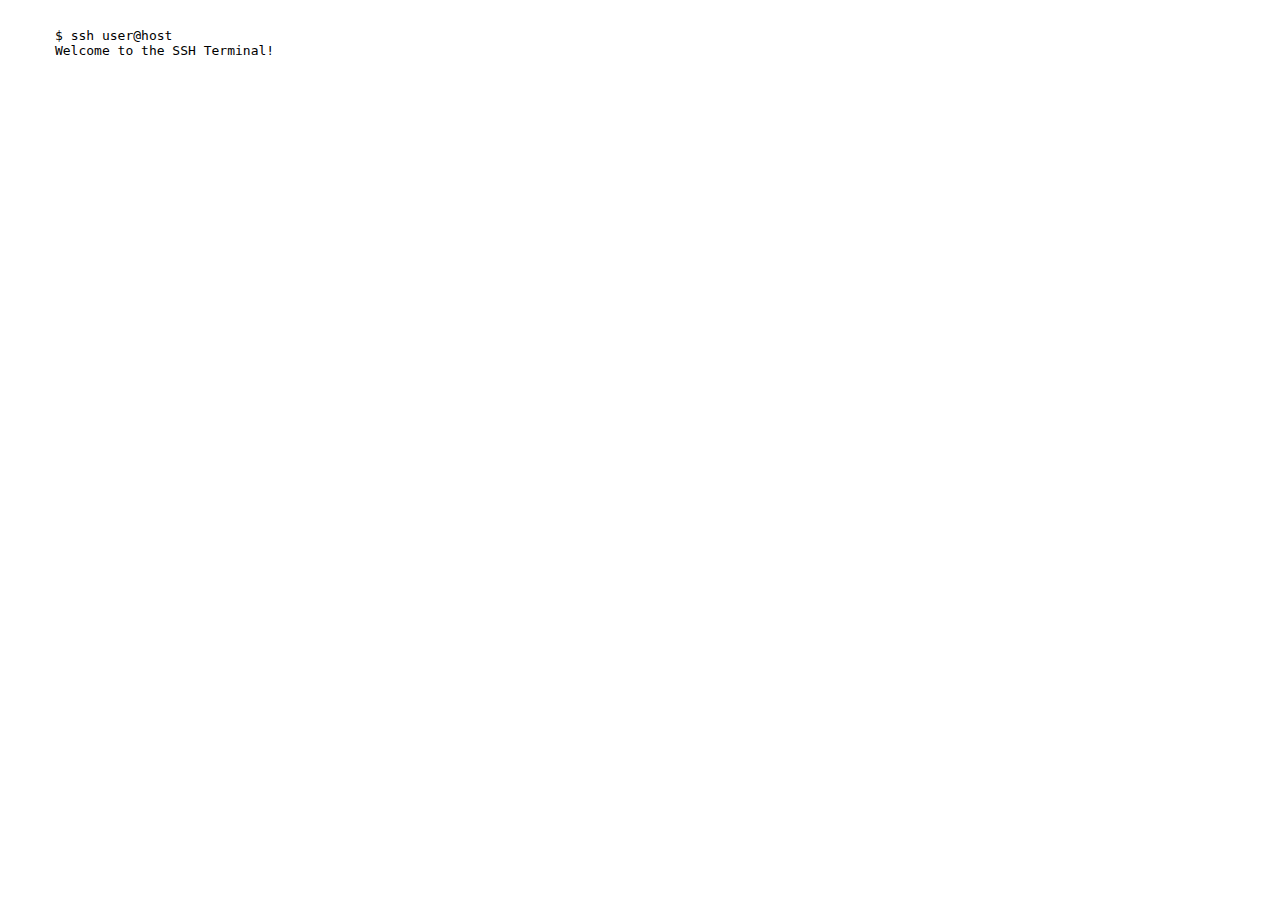
==== index.html @ 37bf4c28 "Update index.html" ====
<!DOCTYPE html>
<html>
<head>
  <title>SAIQA</title>
  <link rel="stylesheet" type="text/css" href=saiqa.css">
</head>
<body>
  <div id="neonFlash"></div>
  <div id="terminal">
    <!-- Hier kannst du deinen eigenen Inhalt für den SSH-Terminal platzieren -->
    <pre>
      <code>
      <span class="green">$</span> <span class="red">ssh</span> user@host
      <span class="green">Welcome to the SSH Terminal!</span>
      </code>
    </pre>
  <div> 
  </div>
  </div>
</body>
</html>
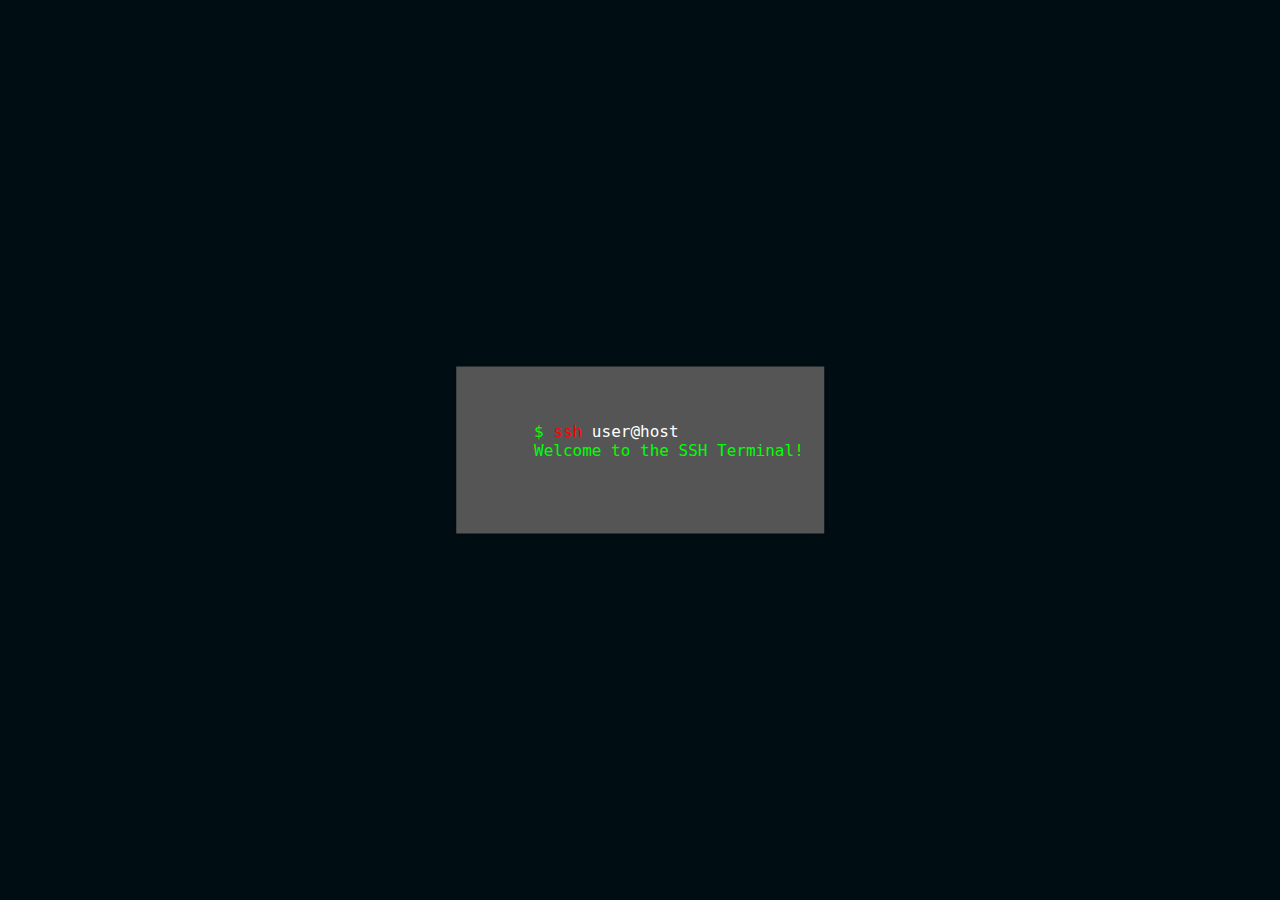
==== commit acab9fb3: "Update index.html" ====
--- a/index.html
+++ b/index.html
@@ -1,8 +1,8 @@
 <!DOCTYPE html>
 <html>
 <head>
-  <title>SAIQA</title>
-  <link rel="stylesheet" type="text/css" href=saiqa.css">
+  <title>Neon Blitze und SSH Terminal</title>
+  <link rel="stylesheet" type="text/css" href="saiqa.css">
 </head>
 <body>
   <div id="neonFlash"></div>
@@ -14,8 +14,6 @@
       <span class="green">Welcome to the SSH Terminal!</span>
       </code>
     </pre>
-  <div> 
-  </div>
   </div>
 </body>
 </html>
--- a/saiqa.css
+++ b/saiqa.css
@@ -0,0 +1,42 @@
+body {
+  background-color: #000e14;
+  overflow: hidden;
+}
+
+#neonFlash {
+  position: absolute;
+  top: 0;
+  left: 0;
+  width: 100%;
+  height: 100%;
+  opacity: 0;
+  pointer-events: none;
+  animation: neonFlashAnim 1s infinite;
+}
+
+@keyframes neonFlashAnim {
+  0% { opacity: 0; }
+  50% { opacity: 1; }
+  100% { opacity: 0; }
+}
+
+#terminal {
+  position: absolute;
+  top: 50%;
+  left: 50%;
+  transform: translate(-50%, -50%);
+  background-color: #555555;
+  color: #ffffff;
+  padding: 20px;
+  font-family: monospace;
+  font-size: 16px;
+  box-shadow: 0 0 10px rgba(0, 0, 0, 0.3);
+}
+
+.green {
+  color: #00ff00;
+}
+
+.red {
+  color: #ff0000;
+}
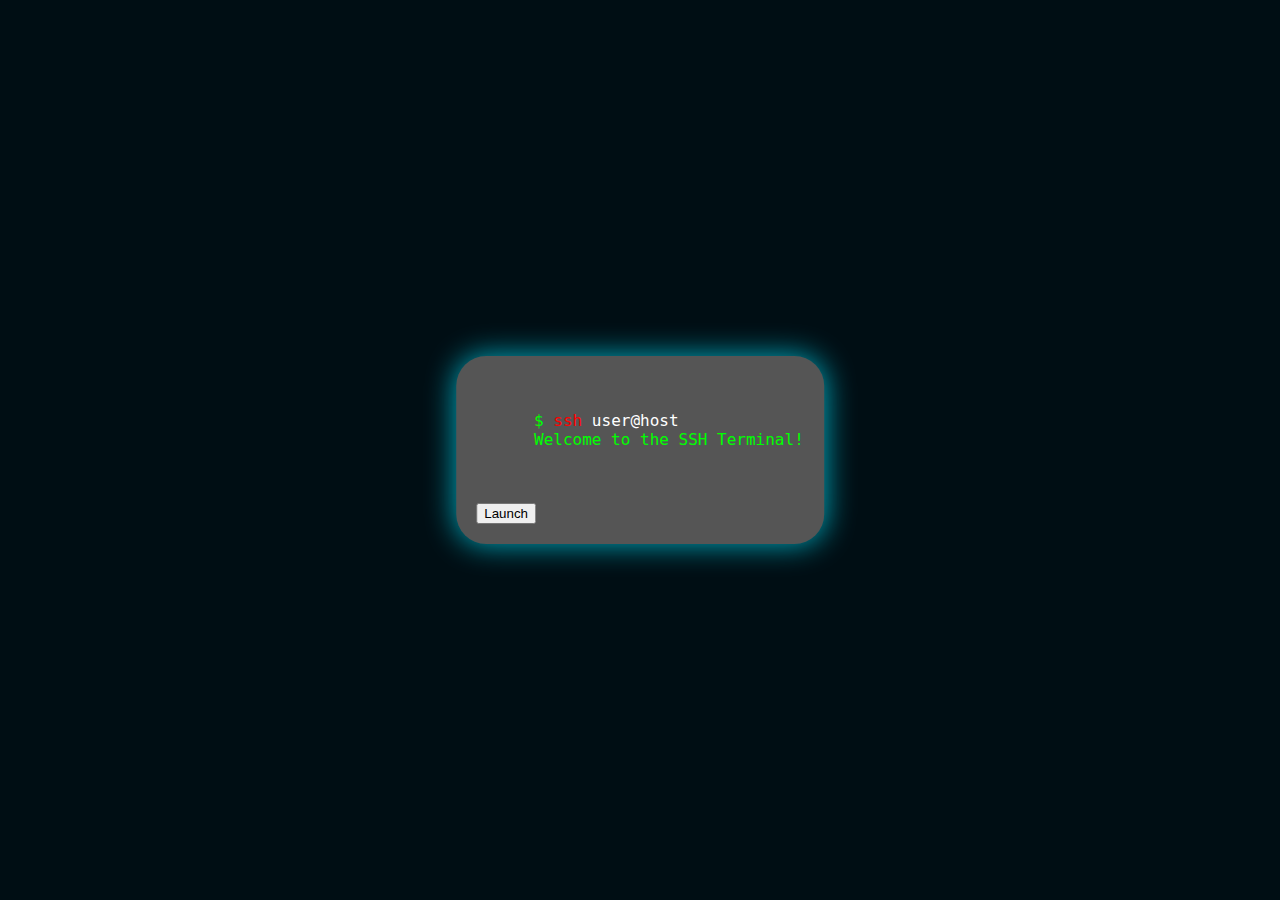
==== commit a74c3a38: "Update index.html" ====
--- a/index.html
+++ b/index.html
@@ -5,7 +5,6 @@
   <link rel="stylesheet" type="text/css" href="saiqa.css">
 </head>
 <body>
-  <div id="neonFlash"></div>
   <div id="terminal">
     <!-- Hier kannst du deinen eigenen Inhalt für den SSH-Terminal platzieren -->
     <pre>
@@ -14,6 +13,7 @@
       <span class="green">Welcome to the SSH Terminal!</span>
       </code>
     </pre>
+    <button class="neon-button">Launch</button>
   </div>
 </body>
 </html>
--- a/saiqa.css
+++ b/saiqa.css
@@ -1,23 +1,6 @@
 body {
   background-color: #000e14;
   overflow: hidden;
-}
-
-#neonFlash {
-  position: absolute;
-  top: 0;
-  left: 0;
-  width: 100%;
-  height: 100%;
-  opacity: 0;
-  pointer-events: none;
-  animation: neonFlashAnim 1s infinite;
-}
-
-@keyframes neonFlashAnim {
-  0% { opacity: 0; }
-  50% { opacity: 1; }
-  100% { opacity: 0; }
 }
 
 #terminal {
@@ -30,7 +13,8 @@
   padding: 20px;
   font-family: monospace;
   font-size: 16px;
-  box-shadow: 0 0 10px rgba(0, 0, 0, 0.3);
+  border-radius: 30px;
+  box-shadow: 0 0 30px rgba(2, 218, 242, 0.8);
 }
 
 .green {
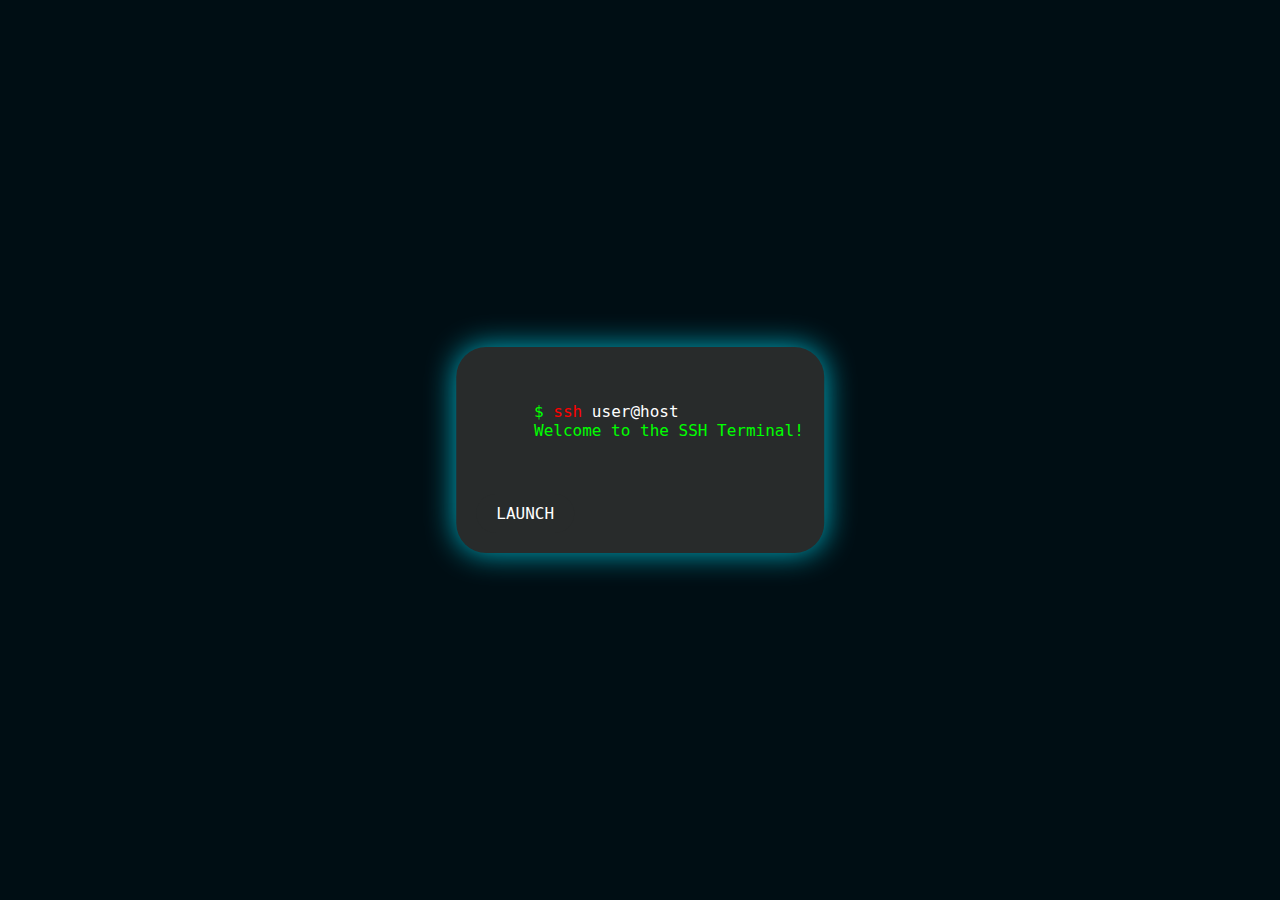
==== commit ad9b1195: "Update index.html" ====
--- a/index.html
+++ b/index.html
@@ -13,7 +13,16 @@
       <span class="green">Welcome to the SSH Terminal!</span>
       </code>
     </pre>
-    <button class="neon-button">Launch</button>
+    <button id="launch-button" class="neon-button">Launch</button>
   </div>
+
+  <script>
+    document.getElementById("launch-button").addEventListener("click", function() {
+      document.getElementById("terminal").classList.add("exit-animation");
+      setTimeout(function() {
+        window.location.href = "terminal.html";
+      }, 1000); // Hier kannst du die Dauer der Animation in Millisekunden anpassen
+    });
+  </script>
 </body>
 </html>
--- a/saiqa.css
+++ b/saiqa.css
@@ -1,5 +1,6 @@
 body {
   background-color: #000e14;
+
   overflow: hidden;
 }
 
@@ -8,8 +9,9 @@
   top: 50%;
   left: 50%;
   transform: translate(-50%, -50%);
-  background-color: #555555;
+  background-color: #282b2b;
   color: #ffffff;
+  margin: 0 auto;
   padding: 20px;
   font-family: monospace;
   font-size: 16px;
@@ -24,3 +26,45 @@
 .red {
   color: #ff0000;
 }
+
+.neon-button {
+  background-color: #282b2b;
+  color: #ffffff;
+  font-family: monospace;
+  border: none;
+  margin: 0 auto;
+  padding: 10px 20px;
+  font-size: 16px;
+  border-radius: 20px;
+  text-transform: uppercase;
+  position: relative;
+  overflow: hidden;
+}
+
+.neon-button::before {
+  content: "";
+  position: absolute;
+  top: 0;
+  left: -100%;
+  width: 100%;
+  height: 100%;
+  background: linear-gradient(90deg, rgba(0,255,0,0.3) 0%, rgba(0,255,0,0.7) 50%, rgba(0,255,0,0.3) 100%);
+  animation: neon-glow 2s linear infinite;
+}
+
+@keyframes neon-glow {
+  0% { left: -100%; }
+  100% { left: 100%; }
+}
+
+/* Andere CSS-Regeln hier */
+
+.neon-button:hover::before {
+  animation: neon-glow-hover 1s linear infinite;
+}
+
+@keyframes neon-glow-hover {
+  0% { left: -100%; }
+  50% { left: 100%; }
+  100% { left: 100%; }
+}
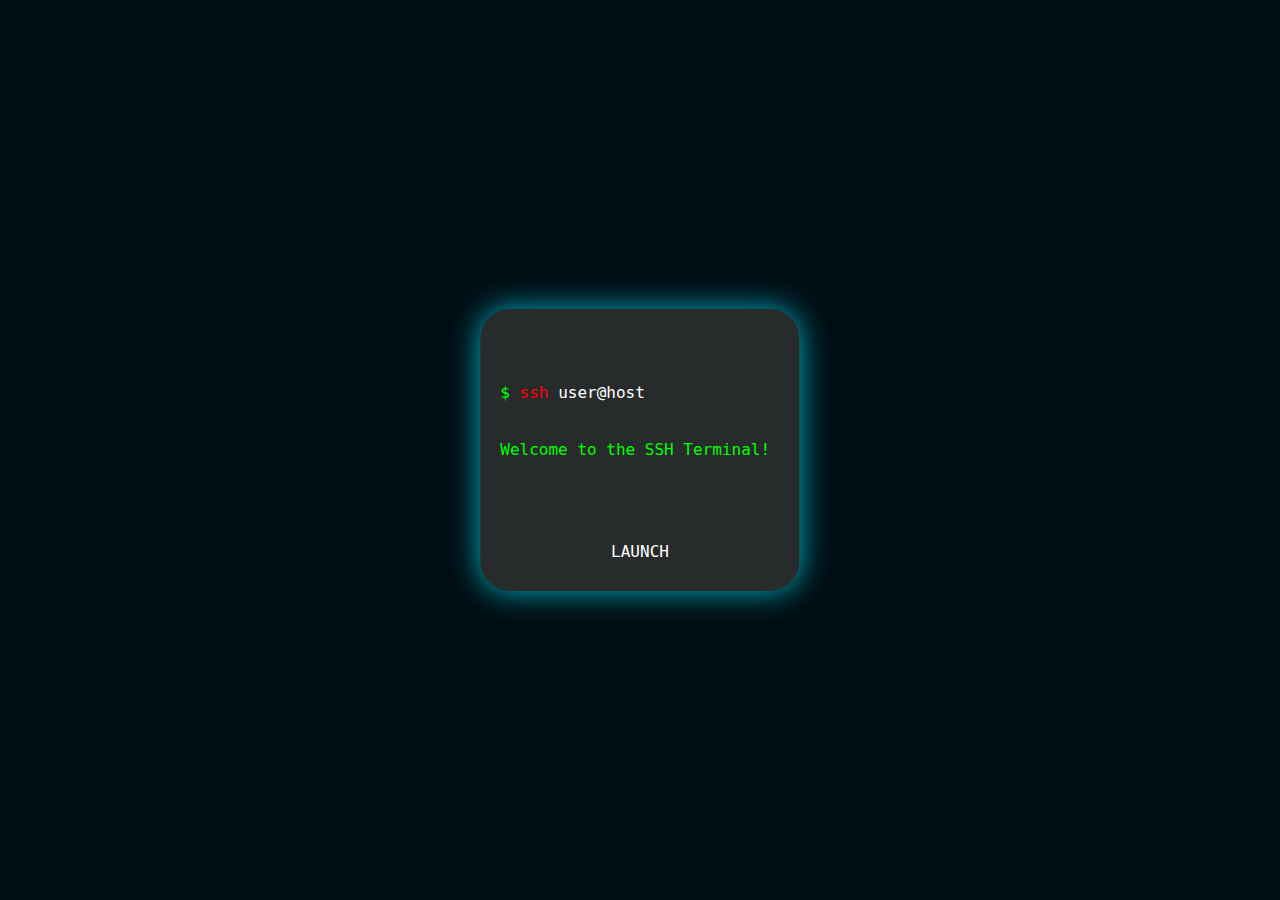
==== commit 3d5d0304: "Update index.html" ====
--- a/index.html
+++ b/index.html
@@ -9,8 +9,8 @@
     <!-- Hier kannst du deinen eigenen Inhalt für den SSH-Terminal platzieren -->
     <pre>
       <code>
-      <span class="green">$</span> <span class="red">ssh</span> user@host
-      <span class="green">Welcome to the SSH Terminal!</span>
+      <div class=fontpackttop ><span class="green">$</span> <span class="red">ssh</span> user@host </div>
+      <div class=fontpacktbot ><span class="green">Welcome to the SSH Terminal!</span> </div>
       </code>
     </pre>
     <button id="launch-button" class="neon-button">Launch</button>
--- a/saiqa.css
+++ b/saiqa.css
@@ -8,6 +8,7 @@
   position: absolute;
   top: 50%;
   left: 50%;
+  display: grid;
   transform: translate(-50%, -50%);
   background-color: #282b2b;
   color: #ffffff;
@@ -49,7 +50,7 @@
   width: 100%;
   height: 100%;
   background: linear-gradient(90deg, rgba(0,255,0,0.3) 0%, rgba(0,255,0,0.7) 50%, rgba(0,255,0,0.3) 100%);
-  animation: neon-glow 2s linear infinite;
+  animation: neon-glow 3.5s ease-in-out infinite;
 }
 
 @keyframes neon-glow {
@@ -60,7 +61,7 @@
 /* Andere CSS-Regeln hier */
 
 .neon-button:hover::before {
-  animation: neon-glow-hover 1s linear infinite;
+  animation: neon-glow 1s ease-in-out infinite;
 }
 
 @keyframes neon-glow-hover {
@@ -68,3 +69,12 @@
   50% { left: 100%; }
   100% { left: 100%; }
 }
+.neon-button:active::before {
+  animation: neon-glow 1s ease-in-out infinite;
+}
+
+@keyframes neon-glow-click {
+  100% { left: -100%; }
+  100% { left: 100%; }
+  100% { left: 100%; }
+}
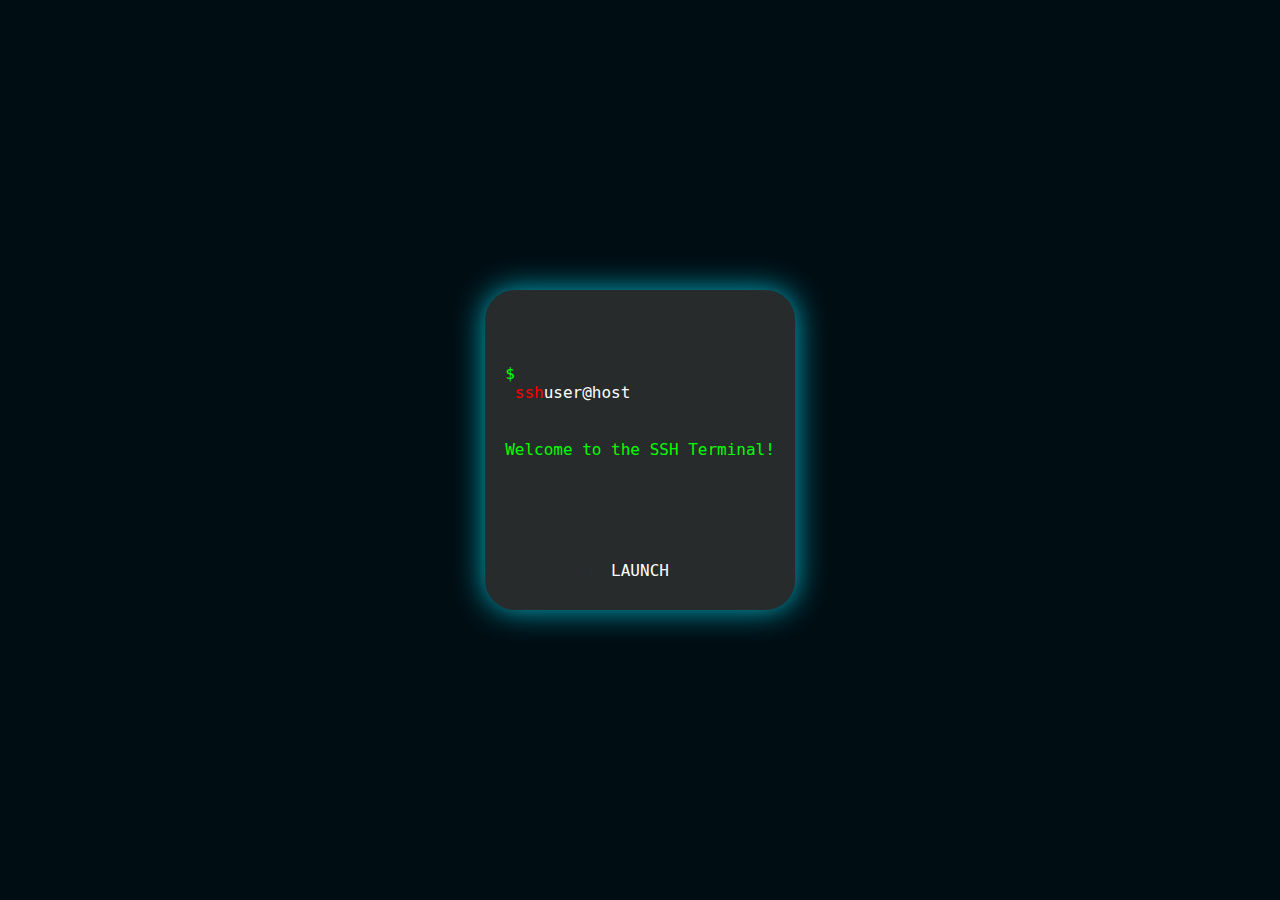
==== commit da65da75: "Update index.html" ====
--- a/index.html
+++ b/index.html
@@ -9,7 +9,7 @@
     <!-- Hier kannst du deinen eigenen Inhalt für den SSH-Terminal platzieren -->
     <pre>
       <code>
-      <div class=fontpackttop ><span class="green">$</span> <span class="red">ssh</span> user@host </div>
+      <div class=fontpackttop ><span class="green">$</span> <span class="red">ssh</span><span class="white">user@host</span></div>
       <div class=fontpacktbot ><span class="green">Welcome to the SSH Terminal!</span> </div>
       </code>
     </pre>
--- a/saiqa.css
+++ b/saiqa.css
@@ -22,10 +22,19 @@
 
 .green {
   color: #00ff00;
+  display: grid;
 }
-
+.white {
+  color: white;
+}
 .red {
   color: #ff0000;
+}
+.fontpacktop {
+  display: grid;
+}
+.fontpackbot {
+  display: grid;
 }
 
 .neon-button {
